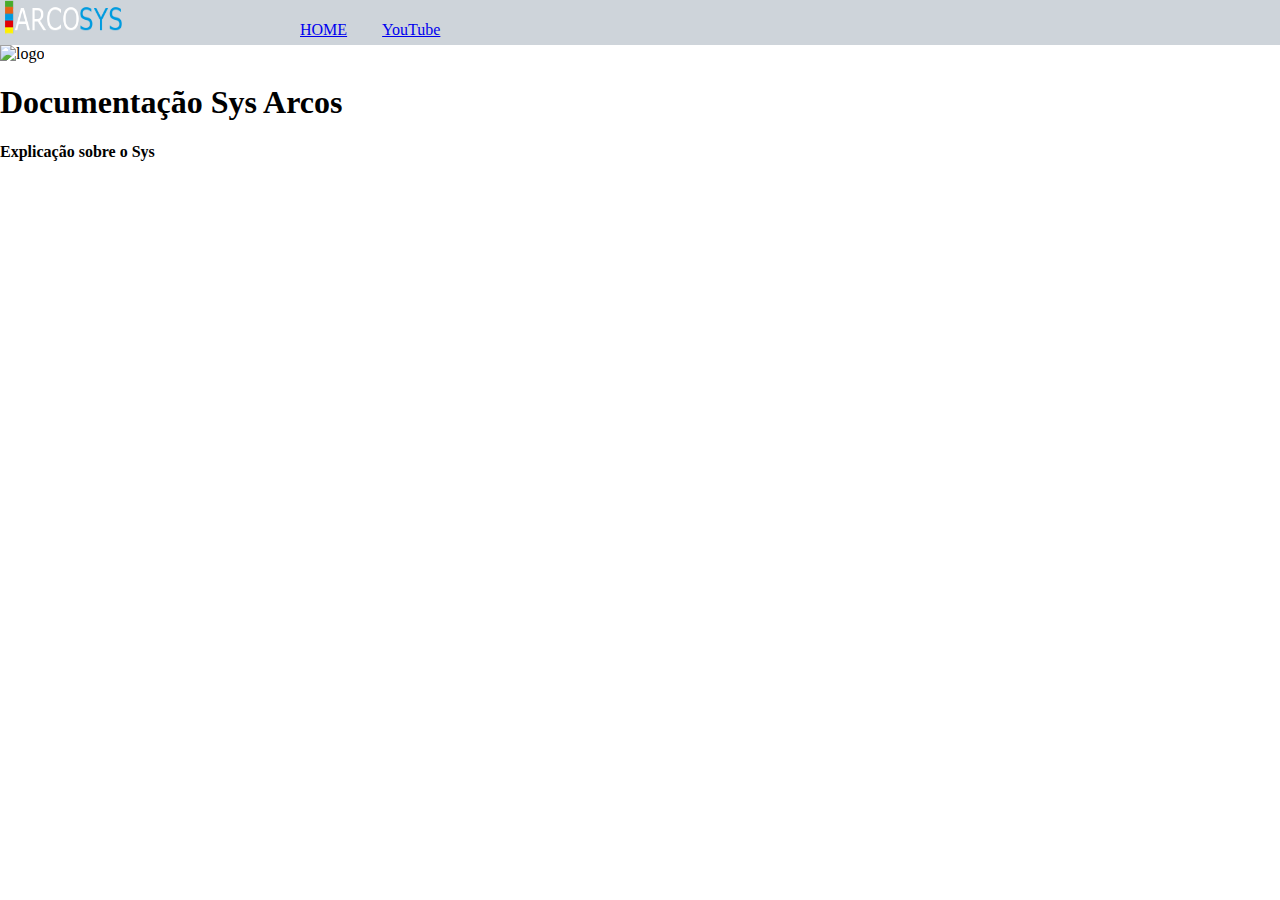
==== index.html @ 7ee94422 "Inicio do Layout" ====
<!DOCTYPE html>
<html lang="pt-BR">

<head>
    <meta charset="UTF-8">
    <meta name="viewport"
        content="width=device-width, initial-scale=1.0">
    <title>Sys Arcos - Ajuda </title>
    <link rel="stylesheet"
        href="estilo.css">

    <style>
        .nav>a {
            margin-right: 35px;
        }

        .nav>.nav-log {
            width: 300px;
            display: flex;
            flex-flow: column wrap;
        }
    </style>
</head>

<body>
    <div class="container">
        <div class="nav">
            <div class="nav-log">
                <img class="logo"
                    src="assets/ArcosSys.png"
                    alt="Arcos">
            </div>
            <a href="index.html">HOME</a>
            <a href="https://youtube.com"
                target="_blank">YouTube</a>
        </div>
    </div>

    <div class="container">
        <div class="header-container">
            <div class="header-container__img">
                <img src=""
                    alt="logo">
            </div>
            <div class="header-container__text">
                <h1>Documentação Sys Arcos</h1>
                <h4>Explicação sobre o Sys</h4>
            </div>
        </div>
    </div>
</body>

</html>
---- estilo.css ----
/* Variable */
:root {
    --blue: #007bff;
    --indigo: #6610f2;
    --purple: #6f42c1;
    --pink: #e83e8c;
    --red: #dc3545;
    --orange: #fd7e14;
    --yellow: #ffc107;
    --green: #28a745;
    --teal: #20c997;
    --cyan: #17a2b8;
    --white: #fff;
    --gray: #6c757d;
    --gray-100: #f8f9fa;
    --gray-200: #e9ecef;
    --gray-300: #dee2e6;
    --gray-400: #ced4da;
    --gray-500: #adb5bd;
    --gray-600: #6c757d;
    --gray-700: #495057;
    --gray-800: #343a40;
    --gray-900: #212529;
    --black: #000;
    --grey: grey;
    --gray-dark: #343a40;

    --primary: var(--blue);
    --secondary: var(--gray-400);
    --success: var(--green);
    --info: var(--cyan);
    --warning: var(--yellow);
    --danger: var(--red);
    --light: var(--$gray-100);
    --dark: var(--gray-800);

    --breakpoint-xs: 0;
    --breakpoint-sm: 576px;
    --breakpoint-md: 768px;
    --breakpoint-lg: 992px;
    --breakpoint-xl: 1200px;
    --font-family-sans-serif: -apple-system, BlinkMacSystemFont, "Segoe UI", Roboto, "Helvetica Neue", Arial, sans-serif,
        "Apple Color Emoji", "Segoe UI Emoji", "Segoe UI Symbol", "Noto Color Emoji";
    --font-family-monospace: SFMono-Regular, Menlo, Monaco, Consolas, "Liberation Mono", "Courier New", monospace;
}

body {
    margin: 0px;
}

.container {
    display: flex;
    flex-basis: row wrap;
}

.container-fluid {
    margin-left: 3%;
    margin-right: 3%;
}

.nav {
    background-color: var(--secondary);
    width: 100%;
    height: 45px;
    display: flex;
    align-items: baseline;
}

.logo {
    height: 35px;
    width: 120px;
    object-fit: fill;
    margin-left: 5px;
    margin-right: 5px;
}
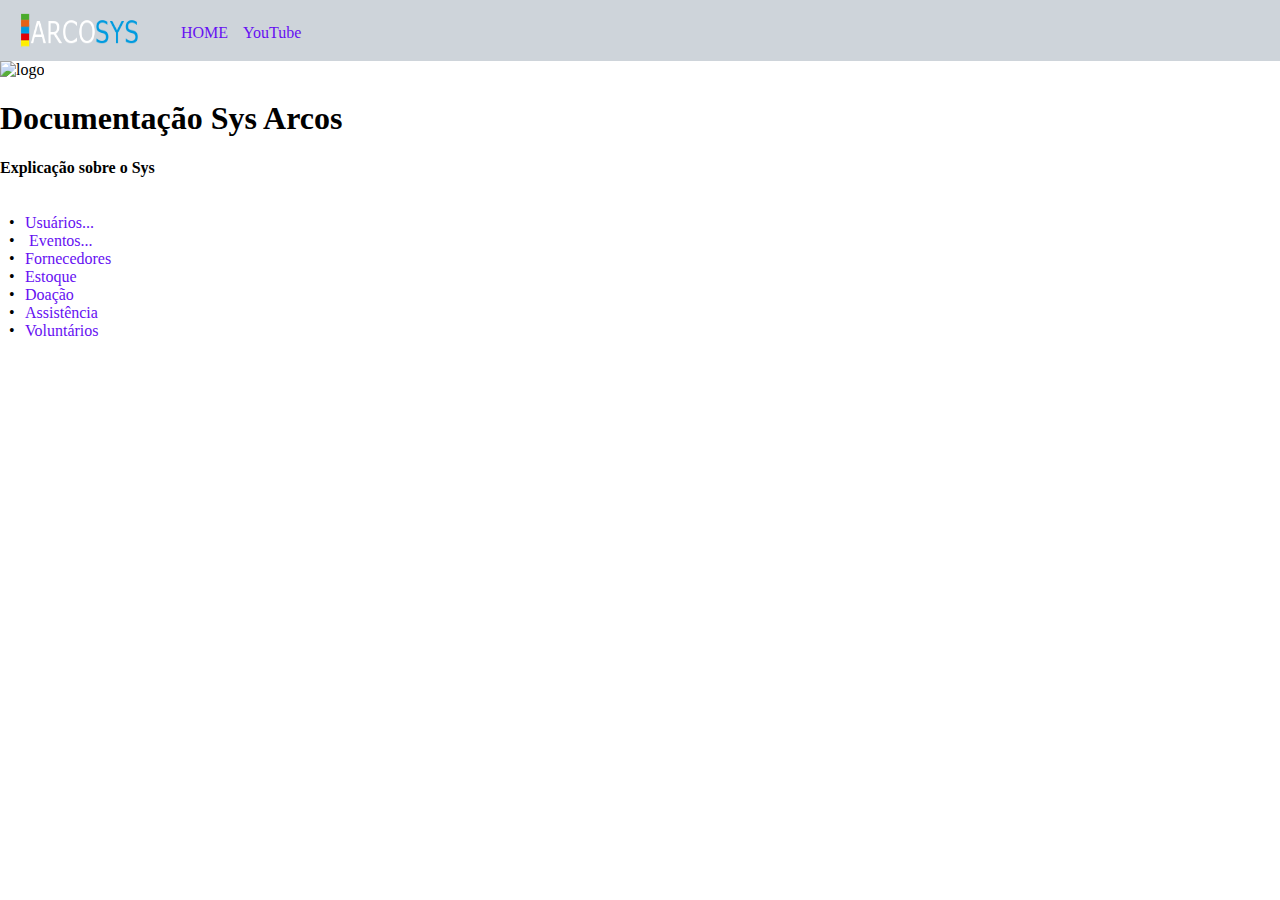
==== commit 27059e3b: "Variaveis e classes iniciais" ====
--- a/index.html
+++ b/index.html
@@ -14,37 +14,105 @@
             margin-right: 35px;
         }
 
-        .nav>.nav-log {
-            width: 300px;
-            display: flex;
-            flex-flow: column wrap;
+        .pages ul {
+            list-style: none
+        }
+
+        .pages__list li:before {
+            content: "•";
+            display: inline-block;
+            width: 1em;
+            margin-left: -1em
+        }
+
+        .pages__list li:before:nth-child(1) {
+            color: var(--arcos-green);
+        }
+
+        .pages__list li:before:nth-child(2) {
+            color: var(--arcos-orange);
+        }
+
+        .pages__list li:before:nth-child(3) {
+            color: var(--arcos-blue);
+        }
+
+        .pages__list li:before:nth-child(4) {
+            color: var(--arcos-red);
+        }
+
+        .pages__list li:before:nth-child(5) {
+            color: var(--arcos-yellow);
+        }
+
+        .pages__list li:before:nth-child(6) {
+            color: var(--arcos-green);
+        }
+
+        .pages__list li:before:nth-child(7) {
+            color: var(--arcos-orange);
         }
     </style>
 </head>
 
 <body>
-    <div class="container">
-        <div class="nav">
-            <div class="nav-log">
-                <img class="logo"
-                    src="assets/ArcosSys.png"
-                    alt="Arcos">
+    <div class="nav navbar">
+        <a class="nav-logo"
+            href="http://www.sistemaarcos.com.br/"
+            target="_blank">
+            <img src="assets/ArcosSys.png"
+                width="30"
+                height="30"
+                class="logo"
+                alt="Arcos">
+        </a>
+        <div class="navbar-wrap">
+            <div class="navbar-nav">
+                <a class="nav-item "
+                    href="index.html">HOME</a>
+                <a class="nav-item "
+                    href="https://youtube.com"
+                    target="_blank">YouTube</a>
             </div>
-            <a href="index.html">HOME</a>
-            <a href="https://youtube.com"
-                target="_blank">YouTube</a>
         </div>
     </div>
 
     <div class="container">
         <div class="header-container">
-            <div class="header-container__img">
+            <div class="header-container--img">
                 <img src=""
                     alt="logo">
             </div>
-            <div class="header-container__text">
+            <div class="header-container--text">
                 <h1>Documentação Sys Arcos</h1>
                 <h4>Explicação sobre o Sys</h4>
+            </div>
+        </div>
+        <div class="row">
+            <div class="pages">
+                <ul class="pages__list">
+                    <li><a href="./index.html"
+                            target="_blank"
+                            rel="noopener noreferrer">Usuários...</a></li>
+                    <li> <a href="https://eventos.com"
+                            target="_blank"
+                            rel="noopener noreferrer">Eventos...</a></li>
+                    <li><a href="./index.html"
+                            target="_blank"
+                            rel="noopener noreferrer">Fornecedores</a></li>
+                    <li><a href="./index.html"
+                            target="_blank"
+                            rel="noopener noreferrer">Estoque</a></li>
+                    <li><a href="./index.html"
+                            target="_blank"
+                            rel="noopener noreferrer">Doação</a></li>
+                    <li><a href="./index.html"
+                            target="_blank"
+                            rel="noopener noreferrer">Assistência</a></li>
+                    <li><a href="./index.html"
+                            target="_blank"
+                            rel="noopener noreferrer">Voluntários</a></li>
+                </ul>
             </div>
         </div>
     </div>
--- a/estilo.css
+++ b/estilo.css
@@ -31,8 +31,14 @@
     --info: var(--cyan);
     --warning: var(--yellow);
     --danger: var(--red);
-    --light: var(--$gray-100);
+    --light: var(--gray-100);
     --dark: var(--gray-800);
+
+    --arcos-green: var(--green);
+    --arcos-orange: var(--orange);
+    --arcos-blue: var(--blue);
+    --arcos-red: var(--red);
+    --arcos-yellow: var(--yellow);
 
     --breakpoint-xs: 0;
     --breakpoint-sm: 576px;
@@ -48,9 +54,17 @@
     margin: 0px;
 }
 
-.container {
+.container,
+.container-fluid,
+.navbar {
+    display: -ms-flexbox;
     display: flex;
-    flex-basis: row wrap;
+    -ms-flex-wrap: wrap;
+    flex-wrap: wrap;
+    -ms-flex-align: center;
+    align-items: center;
+    -ms-flex-pack: justify;
+    justify-content: space-between;
 }
 
 .container-fluid {
@@ -58,12 +72,64 @@
     margin-right: 3%;
 }
 
+.navbar {
+    position: relative;
+    display: -ms-flexbox;
+    display: flex;
+    -ms-flex-wrap: wrap;
+    flex-wrap: wrap;
+    -ms-flex-align: center;
+    align-items: center;
+    -ms-flex-pack: justify;
+    justify-content: space-between;
+    padding: 0.5rem 1rem;
+}
+
+.navbar-wrap {
+    display: flex !important;
+    -ms-flex-preferred-size: auto;
+    flex-basis: auto;
+    -ms-flex-positive: 1;
+    flex-grow: 1;
+    -ms-flex-align: center;
+    align-items: center;
+}
+
+.navbar .nav-item {
+    margin-right: 15px;
+}
+
+.navbar-nav {
+    display: -ms-flexbox;
+    display: flex;
+    -ms-flex-direction: row;
+    flex-direction: row;
+    padding-left: 0;
+    margin-bottom: 0;
+    list-style: none;
+}
+
 .nav {
+    display: -ms-flexbox;
+    display: flex;
+    -ms-flex-wrap: wrap;
+    flex-wrap: wrap;
+    padding-left: 0;
+    margin-bottom: 0;
+    list-style: none;
     background-color: var(--secondary);
-    width: 100%;
     height: 45px;
-    display: flex;
-    align-items: baseline;
+}
+
+.nav-logo {
+    display: inline-block;
+    padding-top: 0.3125rem;
+    padding-bottom: 0.3125rem;
+    margin-right: 1rem;
+    margin-left: 1rem;
+    font-size: 1.25rem;
+    line-height: inherit;
+    white-space: nowrap;
 }
 
 .logo {
@@ -73,3 +139,35 @@
     margin-left: 5px;
     margin-right: 5px;
 }
+
+a {
+    text-decoration: none;
+}
+
+a {
+    transition: font-size 0.3s;
+}
+
+a:hover {
+    font-size: x-large;
+    color: var(--cyan) !important;
+}
+
+a:visited {
+    color: var(--green);
+}
+
+a:link {
+    color: var(--indigo);
+}
+
+.row {
+    display: -ms-flexbox;
+    display: flex;
+    -ms-flex: 1 0 100%;
+    flex: 1 0 100%;
+    -ms-flex-wrap: wrap;
+    flex-wrap: wrap;
+    margin-right: -15px;
+    margin-left: -15px;
+}
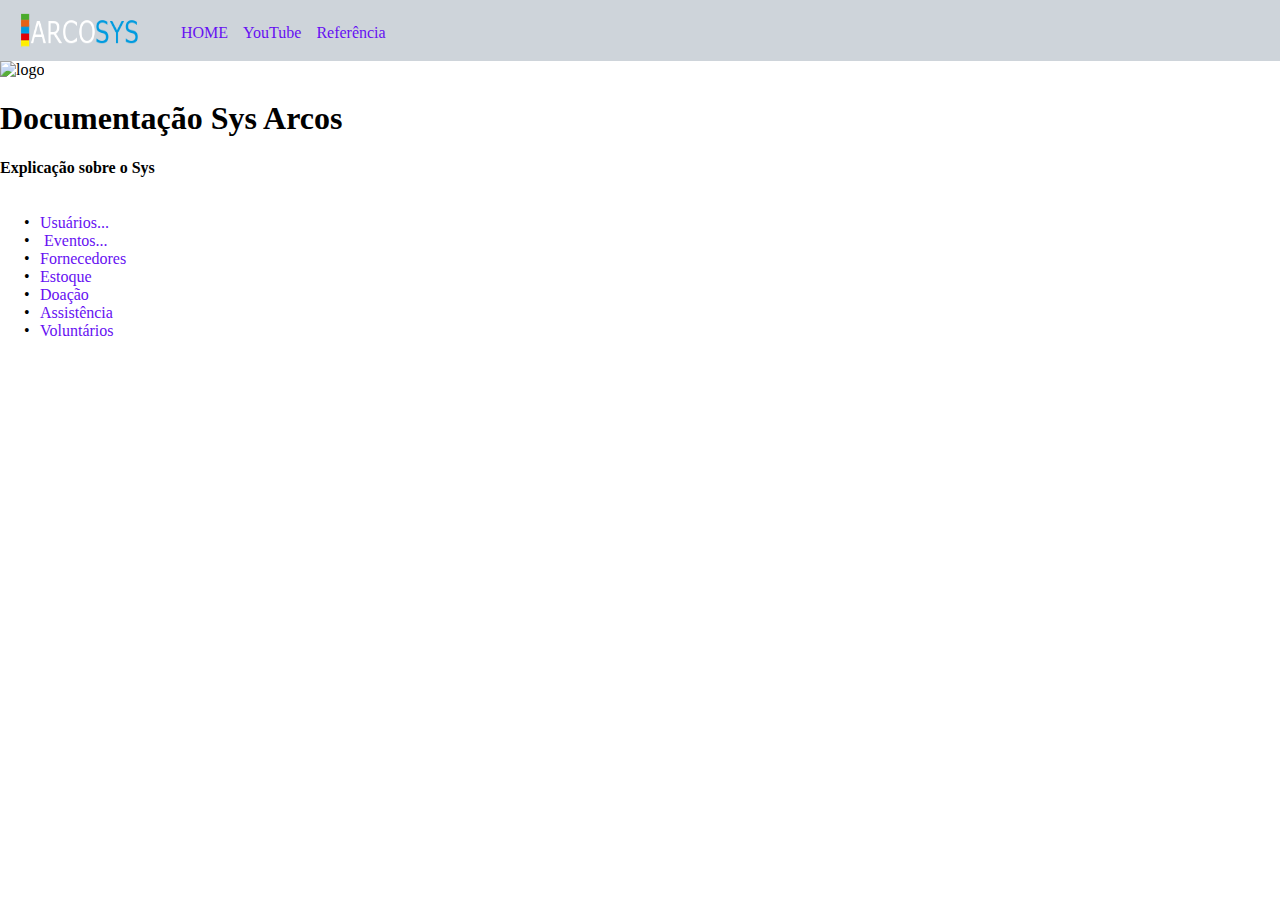
==== commit 7a787701: "Finalização do css para Entidades e arquivo de referencia" ====
--- a/index.html
+++ b/index.html
@@ -10,46 +10,31 @@
         href="estilo.css">
 
     <style>
-        .nav>a {
-            margin-right: 35px;
-        }
-
-        .pages ul {
-            list-style: none
-        }
-
-        .pages__list li:before {
-            content: "•";
-            display: inline-block;
-            width: 1em;
-            margin-left: -1em
-        }
-
-        .pages__list li:before:nth-child(1) {
+        .pages-list li:before:nth-child(1) {
             color: var(--arcos-green);
         }
 
-        .pages__list li:before:nth-child(2) {
+        .pages-list li:before:nth-child(2) {
             color: var(--arcos-orange);
         }
 
-        .pages__list li:before:nth-child(3) {
+        .pages-list li:before:nth-child(3) {
             color: var(--arcos-blue);
         }
 
-        .pages__list li:before:nth-child(4) {
+        .pages-list li:before:nth-child(4) {
             color: var(--arcos-red);
         }
 
-        .pages__list li:before:nth-child(5) {
+        .pages-list li:before:nth-child(5) {
             color: var(--arcos-yellow);
         }
 
-        .pages__list li:before:nth-child(6) {
+        .pages-list li:before:nth-child(6) {
             color: var(--arcos-green);
         }
 
-        .pages__list li:before:nth-child(7) {
+        .pages-list li:before:nth-child(7) {
             color: var(--arcos-orange);
         }
     </style>
@@ -73,6 +58,8 @@
                 <a class="nav-item "
                     href="https://youtube.com"
                     target="_blank">YouTube</a>
+                <a class="nav-item "
+                    href="reference.html">Referência</a>
             </div>
         </div>
     </div>
@@ -90,27 +77,20 @@
         </div>
         <div class="row">
             <div class="pages">
-                <ul class="pages__list">
-                    <li><a href="./index.html"
-                            target="_blank"
+                <ul class="pages-list">
+                    <li><a href="./Usuario/usuario.html"
                             rel="noopener noreferrer">Usuários...</a></li>
-                    <li> <a href="https://eventos.com"
-                            target="_blank"
+                    <li> <a href="./Evento/evento.html"
                             rel="noopener noreferrer">Eventos...</a></li>
-                    <li><a href="./index.html"
-                            target="_blank"
+                    <li><a href="./Fornecedores/fornecedores.html"
                             rel="noopener noreferrer">Fornecedores</a></li>
-                    <li><a href="./index.html"
-                            target="_blank"
+                    <li><a href="./Estoque/estoque.html"
                             rel="noopener noreferrer">Estoque</a></li>
-                    <li><a href="./index.html"
-                            target="_blank"
+                    <li><a href="./Doacoes/doacoes.html"
                             rel="noopener noreferrer">Doação</a></li>
-                    <li><a href="./index.html"
-                            target="_blank"
+                    <li><a href="./Assistencia/assistencia.html"
                             rel="noopener noreferrer">Assistência</a></li>
-                    <li><a href="./index.html"
-                            target="_blank"
+                    <li><a href="./Voluntario/voluntario.html"
                             rel="noopener noreferrer">Voluntários</a></li>
                 </ul>
             </div>
--- a/estilo.css
+++ b/estilo.css
@@ -50,8 +50,16 @@
     --font-family-monospace: SFMono-Regular, Menlo, Monaco, Consolas, "Liberation Mono", "Courier New", monospace;
 }
 
+html {
+    font: var(--font-family-sans-serif);
+    min-width: 576px;
+}
 body {
     margin: 0px;
+}
+
+p {
+    margin: 0;
 }
 
 .container,
@@ -140,6 +148,21 @@
     margin-right: 5px;
 }
 
+.nav > a {
+    margin-right: 35px;
+}
+
+.pages ul {
+    list-style: none;
+}
+
+.pages-list li:before {
+    content: "•";
+    display: inline-block;
+    width: 1em;
+    margin-left: -1em;
+}
+
 a {
     text-decoration: none;
 }
@@ -168,6 +191,103 @@
     flex: 1 0 100%;
     -ms-flex-wrap: wrap;
     flex-wrap: wrap;
-    margin-right: -15px;
-    margin-left: -15px;
-}
+    margin-right: 0px;
+    margin-left: 0px;
+}
+
+.header {
+    margin-top: 2rem;
+    margin-bottom: 2rem;
+    padding: 1.5rem 1.5rem 1.5rem 0.5rem;
+}
+
+.header > .header-container {
+    display: flex;
+    flex-direction: row;
+}
+
+.header > .header-container > .header-brand,
+.header-description {
+    flex-basis: auto;
+}
+
+.header > .header-container > .header-brand {
+    padding: 1.5rem;
+    background-color: var(--gray-400);
+    margin-right: 5px;
+}
+
+.header > .header-container > .header-description {
+    margin-left: 1rem;
+}
+
+.title {
+    font-size: 3rem;
+    font-weight: bold;
+}
+
+.info {
+    font-size: 1.5rem;
+    color: var(--grey);
+    margin-left: 15px;
+}
+
+.card-video {
+    background-color: var(--gray-200);
+    width: 540px;
+}
+
+@media screen and (max-width: 576px) {
+    .card-video {
+        width: 320px;
+    }
+    .header > .header-container {
+        flex-direction: column;
+    }
+}
+@media screen and (max-width: 768px) {
+    .card-video {
+        width: 420px;
+    }
+    .header > .header-container {
+        flex-direction: column;
+    }
+}
+@media screen and (max-width: 992px) {
+    .card-video {
+        width: 540px;
+    }
+
+    .header > .header-container {
+        flex-direction: column;
+    }
+
+    .header > .header-container > .header-brand {
+        margin: auto;
+    }
+
+    .header > .header-container > .header-description {
+        margin-top: 2rem;
+    }
+}
+
+.card {
+    background-color: var(--gray-200);
+    margin-top: 2rem;
+    margin-bottom: 2rem;
+}
+
+.tutorial,
+.module {
+    padding: 0.5rem 0.5rem 0.5rem 2rem;
+}
+
+.tutorial > .tutorial-container,
+.module > .module-container {
+    display: flex;
+    flex-direction: column;
+}
+
+.img-tutorial {
+    margin-left: 15px;
+}
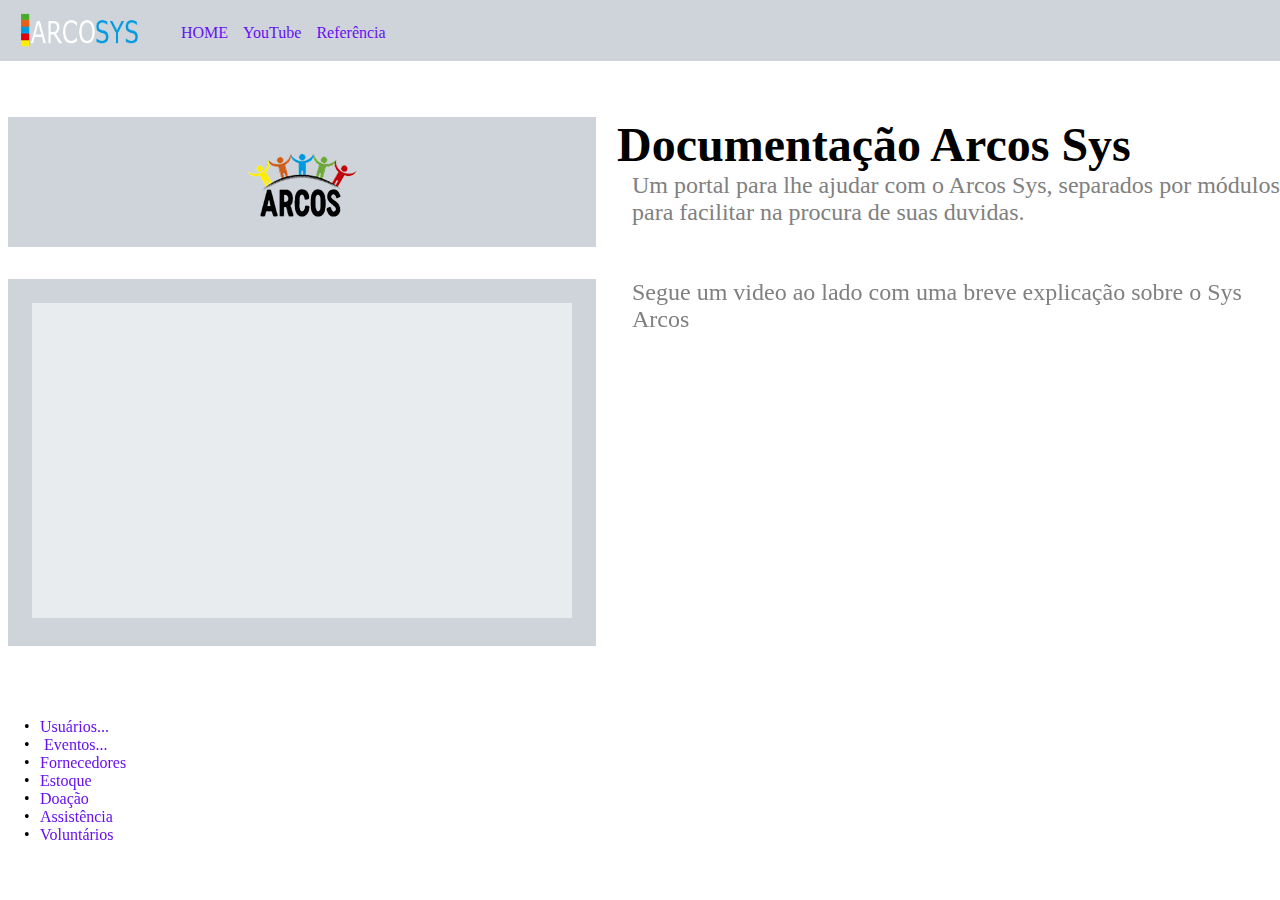
==== commit fe82e680: "Finalização" ====
--- a/index.html
+++ b/index.html
@@ -65,14 +65,36 @@
     </div>
 
     <div class="container">
-        <div class="header-container">
-            <div class="header-container--img">
-                <img src=""
-                    alt="logo">
+        <!-- Cabeçalho -->
+        <div class="row header">
+            <div class="header-container">
+                <div class="header-brand">
+                    <div class="card-logo">
+                        <img src="assets/ArcosIco.png"
+                            alt="Arcos">
+                    </div>
+                </div>
+                <div class="header-description">
+                    <!-- class title usar para todos TITULOS do projeto -->
+                    <p class="title">Documentação Arcos Sys</p>
+                    <p class="info">Um portal para lhe ajudar com o Arcos Sys, separados por módulos para facilitar na procura de suas duvidas.</p>
+                </div>
             </div>
-            <div class="header-container--text">
-                <h1>Documentação Sys Arcos</h1>
-                <h4>Explicação sobre o Sys</h4>
+
+            <div class="header-container"
+                style="margin-top: 2rem;">
+                <!-- class p/ video ou foto -->
+                <div class="header-brand">
+                    <iframe class="card-video"
+                    height="315"
+                        src="https://www.youtube.com/embed/QltU5OB7-c0"frameborder="0"
+                        allow="accelerometer; autoplay; clipboard-write; encrypted-media; gyroscope; picture-in-picture"
+                        allowfullscreen></iframe>
+                </div>
+                <div class="header-description">
+                    <!-- class info usar para todos INFORMAÇÕES/DETALHES do projeto -->
+                    <p class="info">Segue um video ao lado com uma breve explicação sobre o Sys Arcos</p>
+                </div>
             </div>
         </div>
         <div class="row">
--- a/estilo.css
+++ b/estilo.css
@@ -237,8 +237,18 @@
     width: 540px;
 }
 
+.card-logo {
+    width: 540px;
+    display: flex;
+    flex-flow: row wrap;
+}
+.card-logo > img {
+    margin: auto;
+}
+
 @media screen and (max-width: 576px) {
-    .card-video {
+    .card-video,
+    .card-logo {
         width: 320px;
     }
     .header > .header-container {
@@ -246,7 +256,8 @@
     }
 }
 @media screen and (max-width: 768px) {
-    .card-video {
+    .card-video,
+    .card-logo {
         width: 420px;
     }
     .header > .header-container {
@@ -254,7 +265,8 @@
     }
 }
 @media screen and (max-width: 992px) {
-    .card-video {
+    .card-video,
+    .card-logo {
         width: 540px;
     }
 
